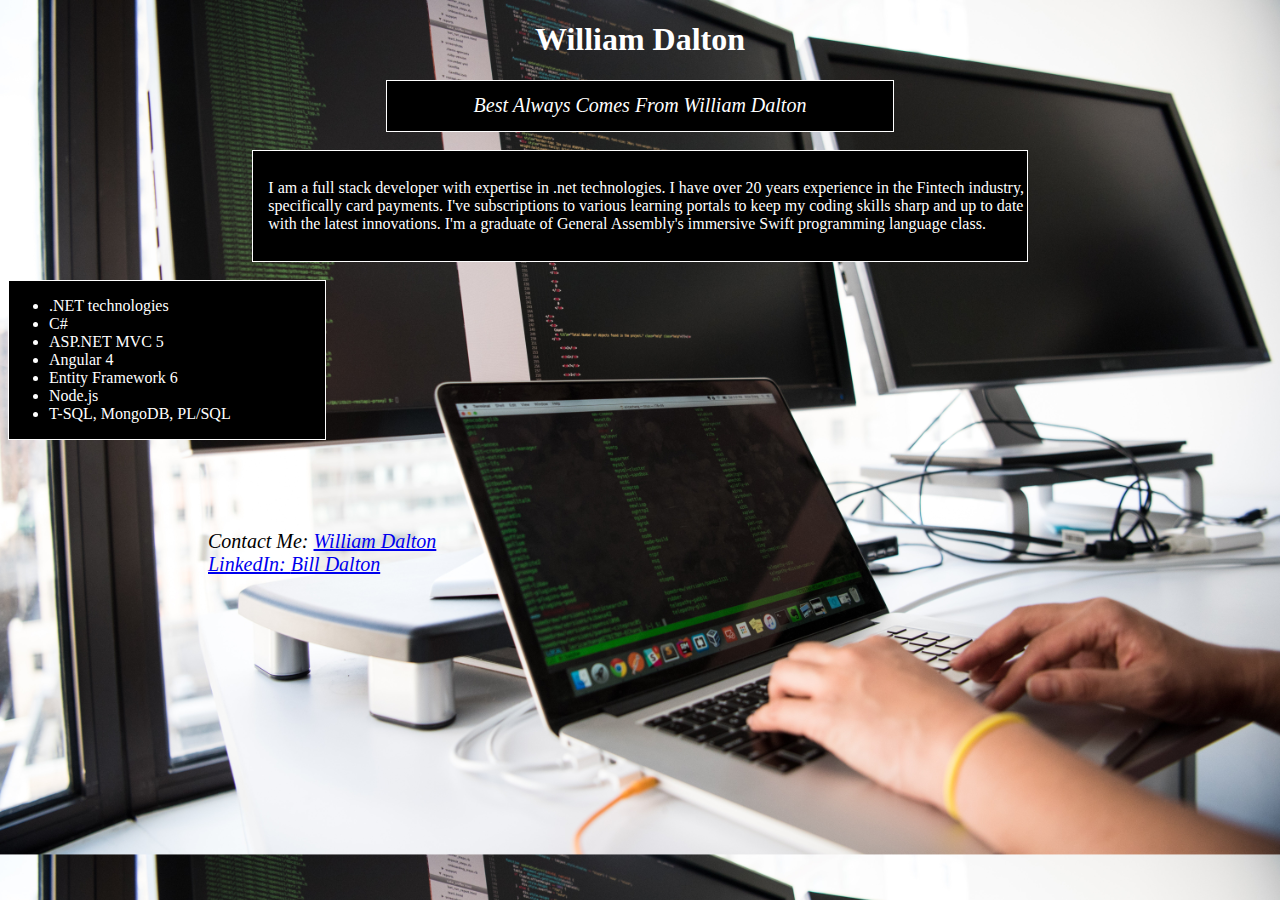
==== unit_3/index.html @ 93a1430d "creating personal web site home page" ====
<!DOCTYPE html>
<html>
<head>
	<title>William Dalton</title>
	<link rel="stylesheet" type="text/css" href="css\style.css">
</head>
<body>
<h1>William Dalton</h1>
<div class="sloganDiv">
<div class="slogan" >Best Always Comes From William Dalton</div>
</div>
<br>
<div class="divContainerOfExpertiseList">
<div class="divListOfExpertise">I am a full stack developer with expertise in .net technologies. I have over 20 years experience in the Fintech industry, specifically card payments. I've subscriptions to various learning portals to keep my coding skills sharp and up to date with the latest innovations. I'm a graduate of General Assembly's immersive Swift programming language class. </div>
</div>
<br>
<div class="divContainerOfSkills">
	<ul class="liSkills">
		<li>.NET technologies</li>
		<li>C#</li>
		<li>ASP.NET MVC 5</li>
		<li>Angular 4</li>
		<li>Entity Framework 6</li>
		<li>Node.js</li>
		<li>T-SQL, MongoDB, PL/SQL </li>
	</ul>
</div>
<br><br><br><br><br>
<address class="contactMe">Contact Me: <a href="mailto:billdalton@charter.net">William Dalton</address>
	<address class="contactMe">LinkedIn: <a href="https://www.linkedin.com/in/bill-dalton-01a58b66/">Bill Dalton</address>
</body>
<footer></footer>
</html>
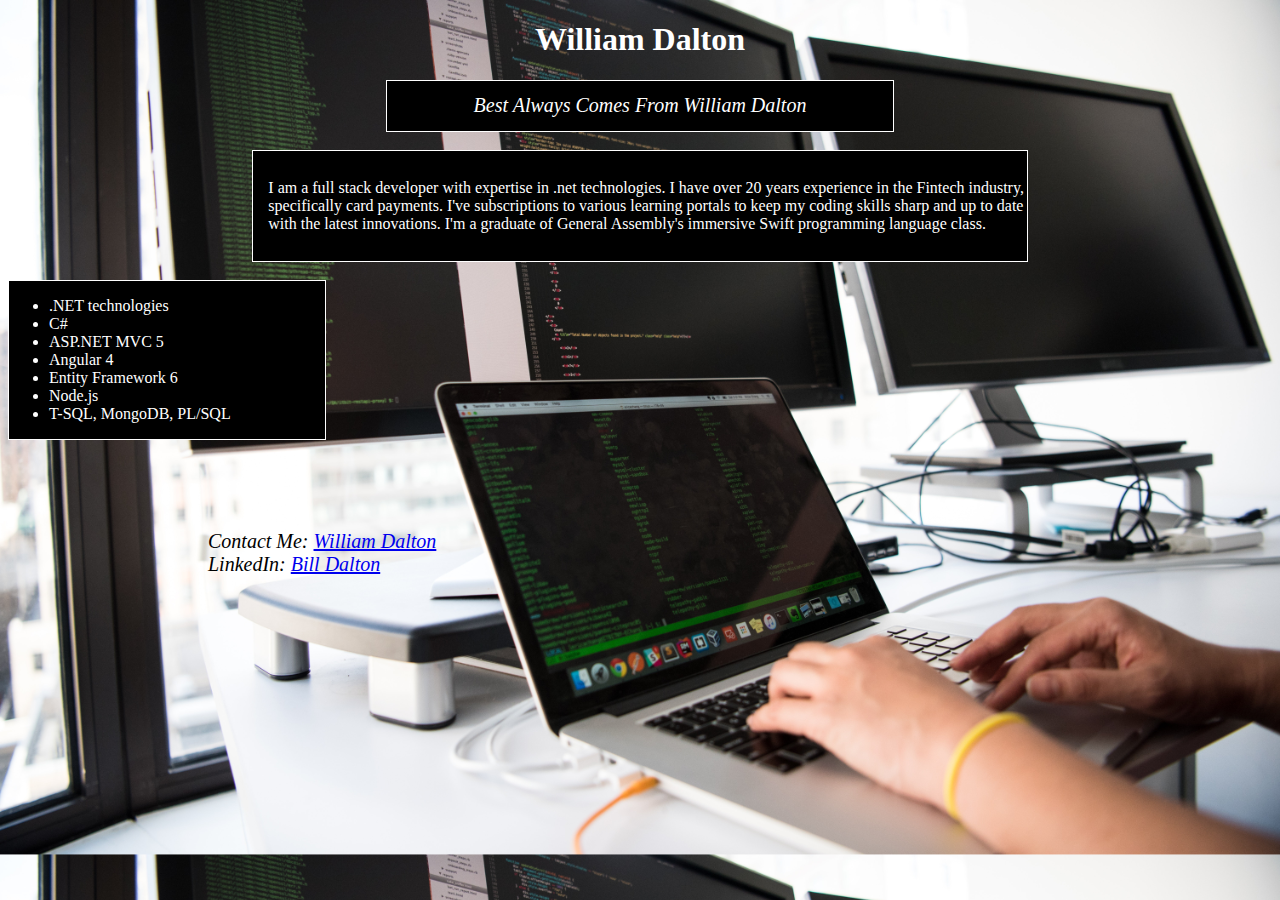
==== commit 77e4e440: "ending anchor tag" ====
--- a/unit_3/index.html
+++ b/unit_3/index.html
@@ -26,8 +26,8 @@
 	</ul>
 </div>
 <br><br><br><br><br>
-<address class="contactMe">Contact Me: <a href="mailto:billdalton@charter.net">William Dalton</address>
-	<address class="contactMe">LinkedIn: <a href="https://www.linkedin.com/in/bill-dalton-01a58b66/">Bill Dalton</address>
+<address class="contactMe">Contact Me: <a href="mailto:billdalton@charter.net">William Dalton</a></address>
+	<address class="contactMe" >LinkedIn: <a href="https://www.linkedin.com/in/bill-dalton-01a58b66/" target="_blank">Bill Dalton</a></address>
 </body>
 <footer></footer>
 </html>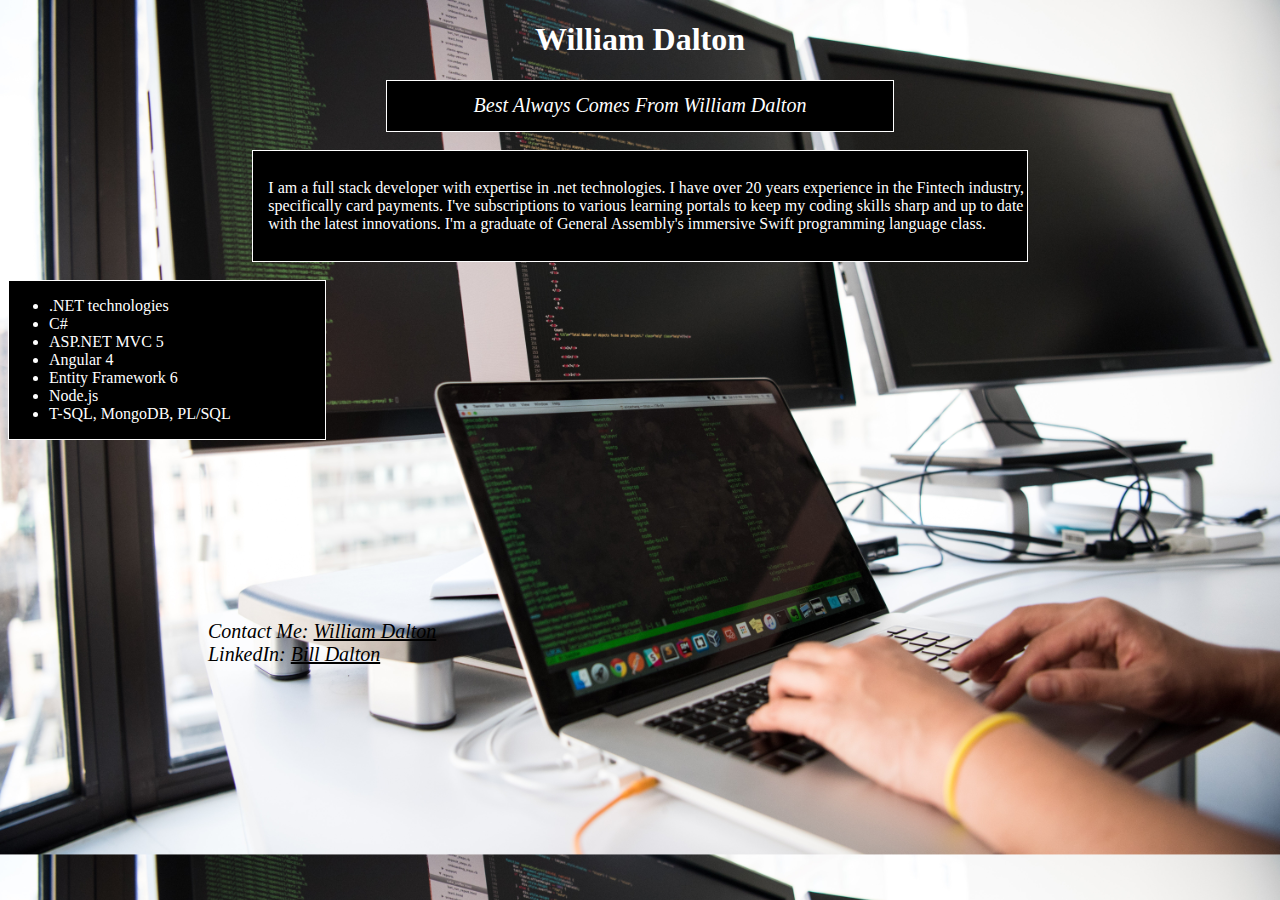
==== commit 3a5b83d4: "added more breaks" ====
--- a/unit_3/index.html
+++ b/unit_3/index.html
@@ -26,6 +26,7 @@
 	</ul>
 </div>
 <br><br><br><br><br>
+<br><br><br><br><br>
 <address class="contactMe">Contact Me: <a href="mailto:billdalton@charter.net">William Dalton</a></address>
 	<address class="contactMe" >LinkedIn: <a href="https://www.linkedin.com/in/bill-dalton-01a58b66/" target="_blank">Bill Dalton</a></address>
 </body>
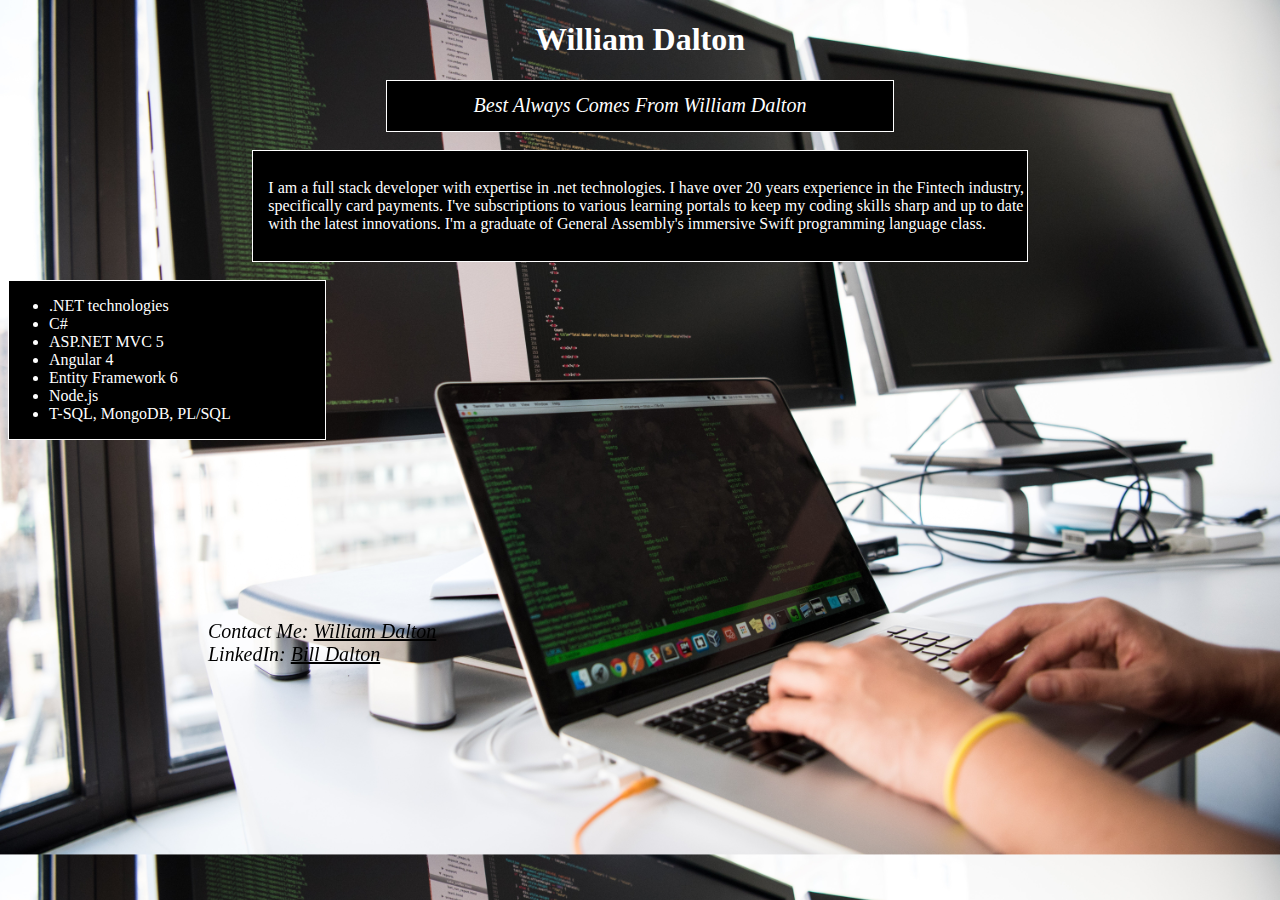
==== commit 00683a5b: "div with fixed position for contact name" ====
--- a/unit_3/index.html
+++ b/unit_3/index.html
@@ -27,8 +27,10 @@
 </div>
 <br><br><br><br><br>
 <br><br><br><br><br>
+<div id=divFixedContactName>
 <address class="contactMe">Contact Me: <a href="mailto:billdalton@charter.net">William Dalton</a></address>
 	<address class="contactMe" >LinkedIn: <a href="https://www.linkedin.com/in/bill-dalton-01a58b66/" target="_blank">Bill Dalton</a></address>
+</div>
 </body>
 <footer></footer>
 </html>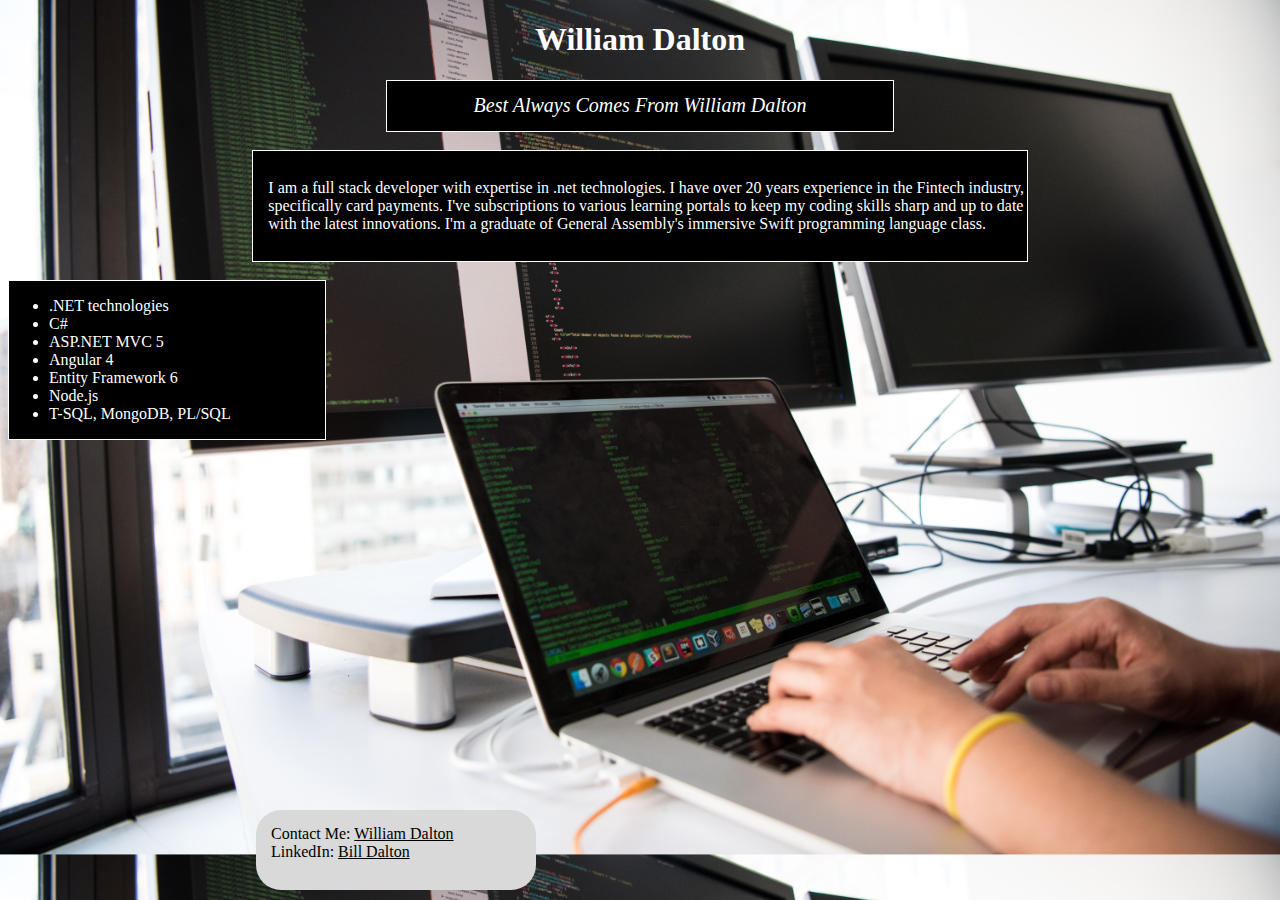
==== commit 3e1ad918: "modify contact div" ====
--- a/unit_3/index.html
+++ b/unit_3/index.html
@@ -25,11 +25,11 @@
 		<li>T-SQL, MongoDB, PL/SQL </li>
 	</ul>
 </div>
-<br><br><br><br><br>
-<br><br><br><br><br>
+
 <div id=divFixedContactName>
-<address class="contactMe">Contact Me: <a href="mailto:billdalton@charter.net">William Dalton</a></address>
-	<address class="contactMe" >LinkedIn: <a href="https://www.linkedin.com/in/bill-dalton-01a58b66/" target="_blank">Bill Dalton</a></address>
+Contact Me: <a href="mailto:billdalton@charter.net">William Dalton</a>
+<br>
+LinkedIn: <a href="https://www.linkedin.com/in/bill-dalton-01a58b66/" target="_blank">Bill Dalton</a>
 </div>
 </body>
 <footer></footer>
